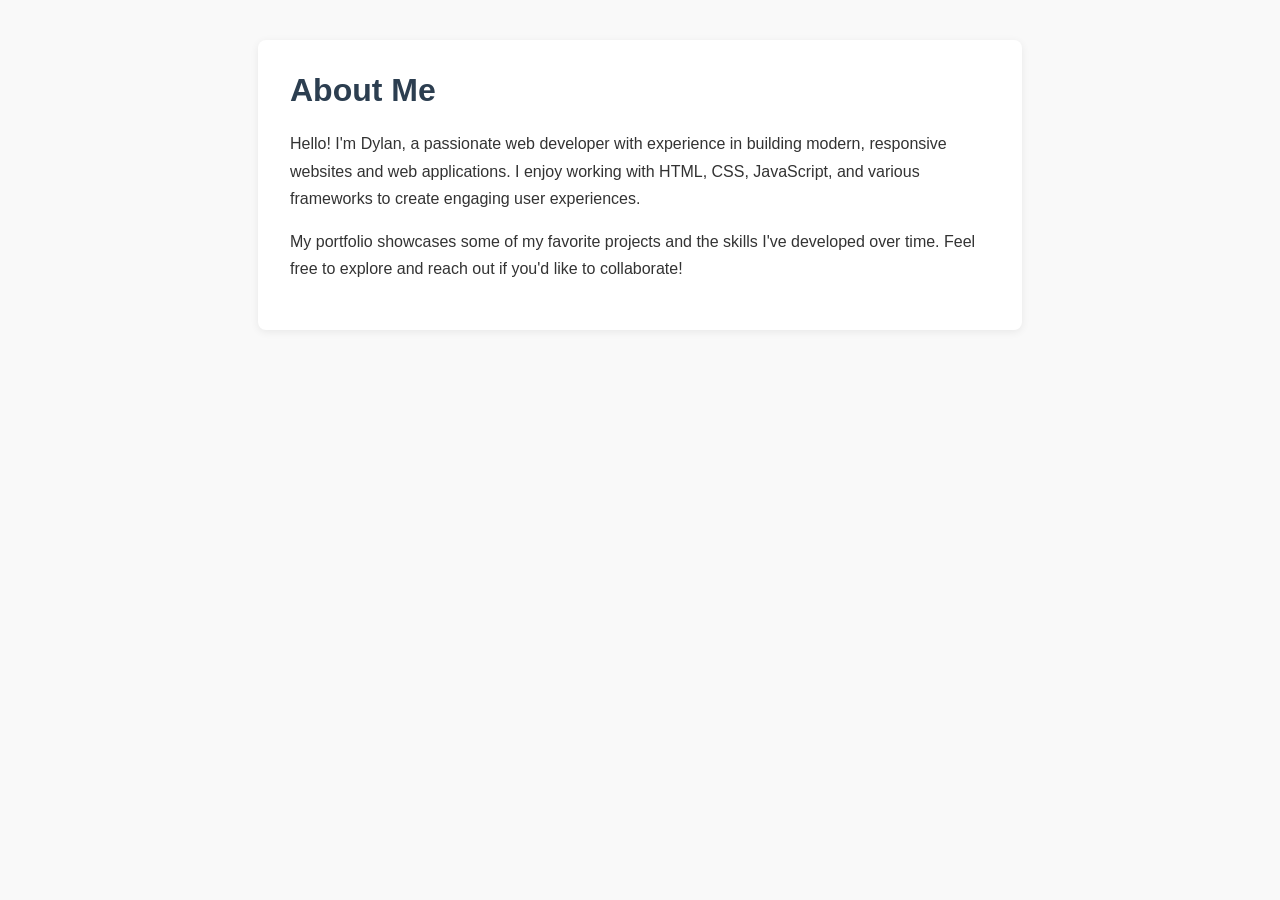
==== about.html @ c8c73f90 "first commit for tests" ====
<!DOCTYPE html>
<html lang="en">
<head>
    <meta charset="UTF-8">
    <meta name="viewport" content="width=device-width, initial-scale=1.0">
    <title>About Me</title>
    <style>
        body {
            font-family: Arial, sans-serif;
            margin: 40px;
            background: #f9f9f9;
            color: #333;
        }
        .container {
            max-width: 700px;
            margin: auto;
            background: #fff;
            padding: 32px;
            border-radius: 8px;
            box-shadow: 0 2px 8px rgba(0,0,0,0.07);
        }
        h1 {
            margin-top: 0;
            color: #2c3e50;
        }
        p {
            line-height: 1.7;
        }
    </style>
</head>
<body>
    <div class="container">
        <h1>About Me</h1>
        <p>
            Hello! I'm Dylan, a passionate web developer with experience in building modern, responsive websites and web applications. I enjoy working with HTML, CSS, JavaScript, and various frameworks to create engaging user experiences.
        </p>
        <p>
            My portfolio showcases some of my favorite projects and the skills I've developed over time. Feel free to explore and reach out if you'd like to collaborate!
        </p>
    </div>
</body>
</html>
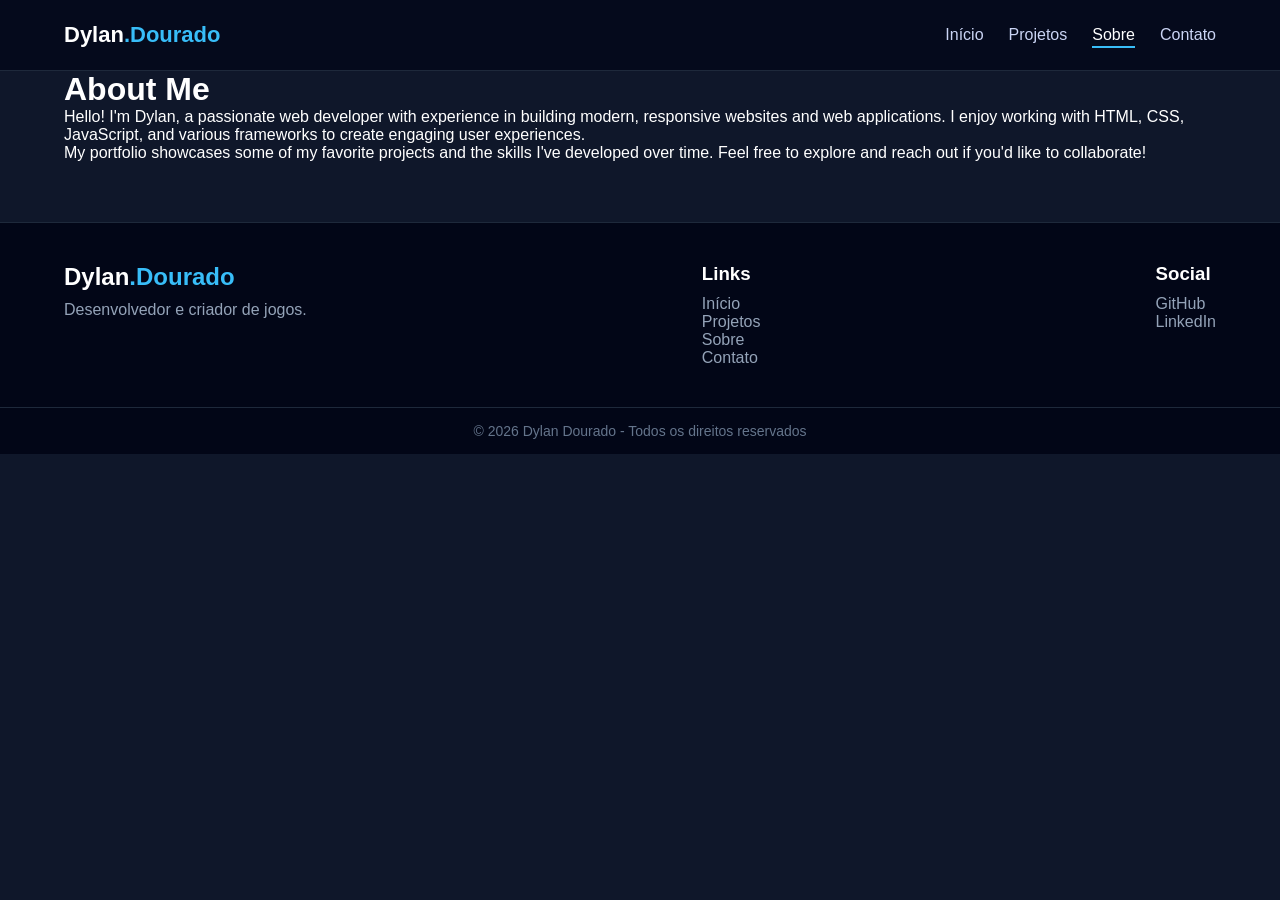
==== commit 5b96df04: "header e footer inicial" ====
--- a/about.html
+++ b/about.html
@@ -4,31 +4,12 @@
     <meta charset="UTF-8">
     <meta name="viewport" content="width=device-width, initial-scale=1.0">
     <title>About Me</title>
-    <style>
-        body {
-            font-family: Arial, sans-serif;
-            margin: 40px;
-            background: #f9f9f9;
-            color: #333;
-        }
-        .container {
-            max-width: 700px;
-            margin: auto;
-            background: #fff;
-            padding: 32px;
-            border-radius: 8px;
-            box-shadow: 0 2px 8px rgba(0,0,0,0.07);
-        }
-        h1 {
-            margin-top: 0;
-            color: #2c3e50;
-        }
-        p {
-            line-height: 1.7;
-        }
-    </style>
+    <link rel="stylesheet" href="src/style.css">
 </head>
 <body>
+
+    <div id="header"></div>
+
     <div class="container">
         <h1>About Me</h1>
         <p>
@@ -38,5 +19,10 @@
             My portfolio showcases some of my favorite projects and the skills I've developed over time. Feel free to explore and reach out if you'd like to collaborate!
         </p>
     </div>
+
+    <div id="footer"></div>
+
+    <script src="/script.js"></script>
+
 </body>
 </html>
--- a/src/style.css
+++ b/src/style.css
@@ -0,0 +1,193 @@
+/* ===== RESET ===== */
+* {
+    margin: 0;
+    padding: 0;
+    box-sizing: border-box;
+}
+
+/* ===== BODY ===== */
+body {
+    font-family: Arial, sans-serif;
+    background: #0f172a;
+    color: white;
+}
+
+/* ===== CONTAINER ===== */
+.container {
+    width: 90%;
+    max-width: 1200px;
+    margin: auto;
+}
+
+/* ===== HEADER ===== */
+.main-header {
+    position: sticky;
+    top: 0;
+    width: 100%;
+    background: rgba(2, 6, 23, 0.7);
+    backdrop-filter: blur(12px);
+    border-bottom: 1px solid #1e293b;
+    transition: 0.3s;
+    z-index: 1000;
+}
+
+    /* efeito ao rolar */
+    .main-header.scrolled {
+        background: rgba(2, 6, 23, 1);
+        box-shadow: 0 4px 20px rgba(0,0,0,0.4);
+    }
+
+/* layout */
+.header-content {
+    display: flex;
+    justify-content: space-between;
+    align-items: center;
+    height: 70px;
+}
+
+/* ===== LOGO ===== */
+.logo a {
+    text-decoration: none;
+    font-size: 22px;
+    font-weight: bold;
+    color: white;
+}
+
+.logo span {
+    color: #38bdf8;
+}
+
+/* ===== NAV ===== */
+.nav-links {
+    list-style: none;
+    display: flex;
+    gap: 25px;
+}
+
+    .nav-links a {
+        text-decoration: none;
+        color: #cbd5f5;
+        position: relative;
+        transition: 0.3s;
+    }
+
+        /* underline animado */
+        .nav-links a::after {
+            content: "";
+            position: absolute;
+            width: 0%;
+            height: 2px;
+            background: #38bdf8;
+            left: 0;
+            bottom: -5px;
+            transition: 0.3s;
+        }
+
+        .nav-links a:hover {
+            color: white;
+        }
+
+            .nav-links a:hover::after {
+                width: 100%;
+            }
+
+        /* link ativo */
+        .nav-links a.active {
+            color: white;
+        }
+
+            .nav-links a.active::after {
+                width: 100%;
+            }
+
+/* ===== MOBILE ===== */
+.menu-toggle {
+    display: none;
+    font-size: 28px;
+    cursor: pointer;
+}
+
+/* RESPONSIVO */
+@media (max-width: 768px) {
+
+    .menu-toggle {
+        display: block;
+    }
+
+    .nav {
+        position: absolute;
+        top: 70px;
+        right: 0;
+        width: 100%;
+        background: #020617;
+        display: none;
+        flex-direction: column;
+        padding: 20px 0;
+    }
+
+        .nav.active {
+            display: flex;
+        }
+
+    .nav-links {
+        flex-direction: column;
+        align-items: center;
+        gap: 15px;
+    }
+}
+/* ===== FOOTER ===== */
+.main-footer {
+    background: #020617;
+    margin-top: 60px;
+    border-top: 1px solid #1e293b;
+}
+
+/* layout principal */
+.footer-content {
+    display: flex;
+    justify-content: space-between;
+    gap: 40px;
+    padding: 40px 0;
+}
+
+    /* t�tulos */
+    .footer-content h2,
+    .footer-content h3 {
+        margin-bottom: 10px;
+    }
+
+    .footer-content span {
+        color: #38bdf8;
+    }
+
+/* texto */
+.footer-left p {
+    color: #94a3b8;
+}
+
+/* listas */
+.footer-links ul,
+.footer-social ul {
+    list-style: none;
+}
+
+.footer-links a,
+.footer-social a {
+    text-decoration: none;
+    color: #94a3b8;
+    transition: 0.3s;
+}
+
+    .footer-links a:hover,
+    .footer-social a:hover {
+        color: #38bdf8;
+    }
+
+/* parte inferior */
+.footer-bottom {
+    text-align: center;
+    padding: 15px;
+    border-top: 1px solid #1e293b;
+    color: #64748b;
+    font-size: 14px;
+}
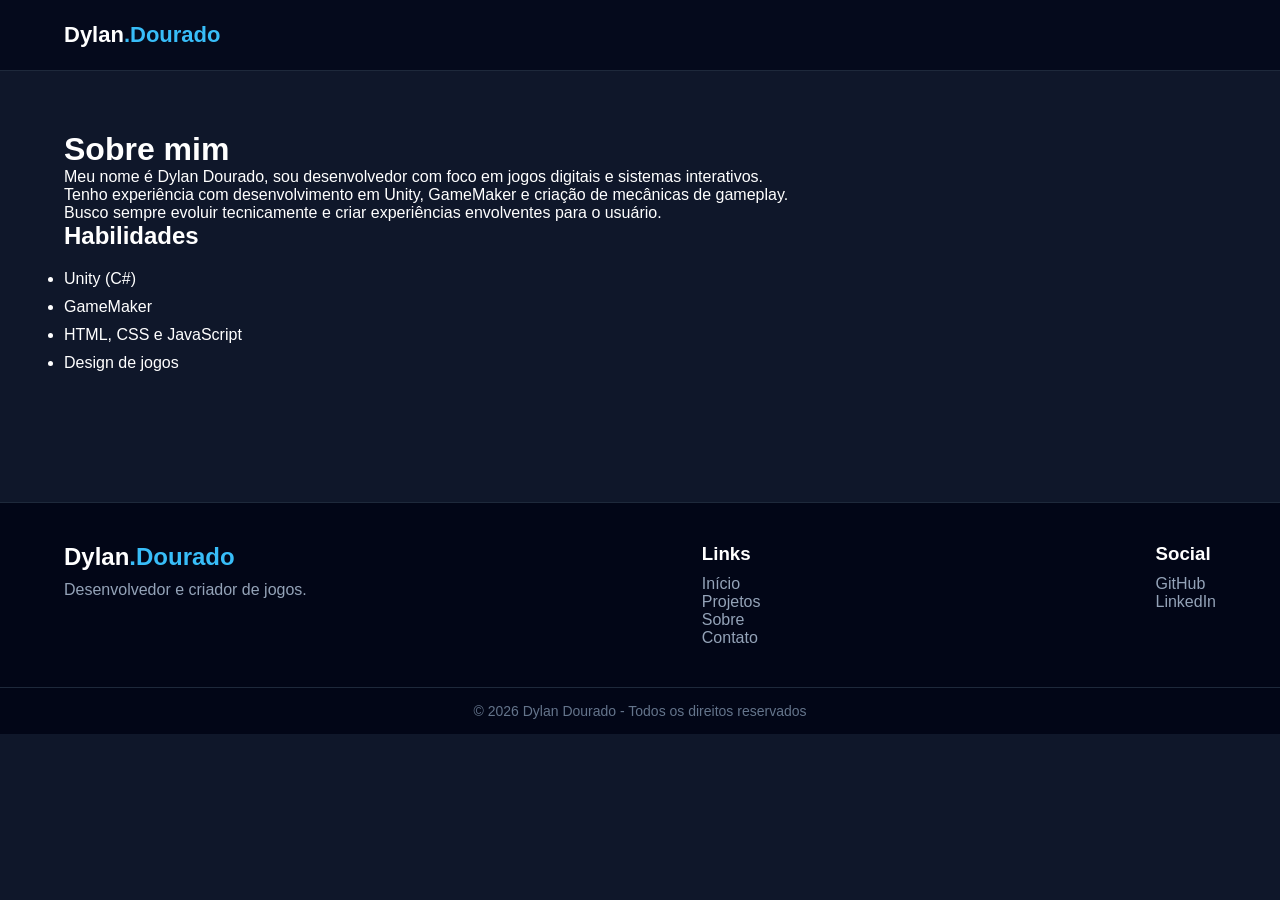
==== commit 1bfaec5c: "versao 1 incompleta" ====
--- a/about.html
+++ b/about.html
@@ -1,28 +1,46 @@
 <!DOCTYPE html>
-<html lang="en">
+<html lang="pt-BR">
 <head>
     <meta charset="UTF-8">
+    <title>Sobre</title>
     <meta name="viewport" content="width=device-width, initial-scale=1.0">
-    <title>About Me</title>
-    <link rel="stylesheet" href="src/style.css">
+    <link rel="stylesheet" href="style.css">
 </head>
+
 <body>
 
     <div id="header"></div>
 
-    <div class="container">
-        <h1>About Me</h1>
+    <main class="container about-page">
+
+        <h1>Sobre mim</h1>
+
         <p>
-            Hello! I'm Dylan, a passionate web developer with experience in building modern, responsive websites and web applications. I enjoy working with HTML, CSS, JavaScript, and various frameworks to create engaging user experiences.
+            Meu nome é Dylan Dourado, sou desenvolvedor com foco em jogos digitais e sistemas interativos.
         </p>
+
         <p>
-            My portfolio showcases some of my favorite projects and the skills I've developed over time. Feel free to explore and reach out if you'd like to collaborate!
+            Tenho experiência com desenvolvimento em Unity, GameMaker e criação de mecânicas de gameplay.
         </p>
-    </div>
+
+        <p>
+            Busco sempre evoluir tecnicamente e criar experiências envolventes para o usuário.
+        </p>
+
+        <h2>Habilidades</h2>
+
+        <ul class="skills">
+            <li>Unity (C#)</li>
+            <li>GameMaker</li>
+            <li>HTML, CSS e JavaScript</li>
+            <li>Design de jogos</li>
+        </ul>
+
+    </main>
 
     <div id="footer"></div>
 
-    <script src="/script.js"></script>
+    <script src="script.js"></script>
 
 </body>
 </html>
--- a/style.css
+++ b/style.css
@@ -0,0 +1,447 @@
+/* ===== RESET ===== */
+* {
+    margin: 0;
+    padding: 0;
+    box-sizing: border-box;
+}
+.nav {
+    display: none;
+}
+
+.nav.active {
+    display: flex;
+}
+
+/* ===== BODY ===== */
+body {
+    font-family: Arial, sans-serif;
+    background: #0f172a;
+    color: white;
+}
+
+/* ===== CONTAINER ===== */
+.container {
+    width: 90%;
+    max-width: 1200px;
+    margin: auto;
+}
+
+/* ===== HEADER ===== */
+.main-header {
+    position: sticky;
+    top: 0;
+    width: 100%;
+    background: rgba(2, 6, 23, 0.7);
+    backdrop-filter: blur(12px);
+    border-bottom: 1px solid #1e293b;
+    transition: 0.3s;
+    z-index: 1000;
+}
+
+/* efeito ao rolar */
+.main-header.scrolled {
+    background: rgba(2, 6, 23, 1);
+    box-shadow: 0 4px 20px rgba(0,0,0,0.4);
+}
+
+/* layout */
+.header-content {
+    display: flex;
+    justify-content: space-between;
+    align-items: center;
+    height: 70px;
+}
+
+/* ===== LOGO ===== */
+.logo a {
+    text-decoration: none;
+    font-size: 22px;
+    font-weight: bold;
+    color: white;
+}
+
+.logo span {
+    color: #38bdf8;
+}
+
+/* ===== NAV ===== */
+.nav-links {
+    list-style: none;
+    display: flex;
+    gap: 25px;
+}
+
+.nav-links a {
+    text-decoration: none;
+    color: #cbd5f5;
+    position: relative;
+    transition: 0.3s;
+}
+
+/* underline animado */
+.nav-links a::after {
+    content: "";
+    position: absolute;
+    width: 0%;
+    height: 2px;
+    background: #38bdf8;
+    left: 0;
+    bottom: -5px;
+    transition: 0.3s;
+}
+
+.nav-links a:hover {
+    color: white;
+}
+
+.nav-links a:hover::after {
+    width: 100%;
+}
+
+/* link ativo */
+.nav-links a.active {
+    color: white;
+}
+
+.nav-links a.active::after {
+    width: 100%;
+}
+
+/* ===== MOBILE ===== */
+.menu-toggle {
+    display: none;
+    font-size: 28px;
+    cursor: pointer;
+}
+
+/* RESPONSIVO */
+@media (max-width: 768px) 
+{
+    .menu-toggle {
+        display: block;
+    }
+
+    .nav {
+        position: absolute;
+        top: 70px;
+        right: 0;
+        width: 100%;
+        background: #020617;
+        display: none;
+        flex-direction: column;
+        padding: 20px 0;
+    }
+
+    .nav.active {
+        display: flex;
+    }
+
+    .nav-links {
+        flex-direction: column;
+        align-items: center;
+        gap: 15px;
+    }
+}
+/* ===== FOOTER ===== */
+.main-footer {
+    background: #020617;
+    margin-top: 60px;
+    border-top: 1px solid #1e293b;
+}
+
+/* layout principal */
+.footer-content {
+    display: flex;
+    justify-content: space-between;
+    gap: 40px;
+    padding: 40px 0;
+}
+
+    /* t�tulos */
+    .footer-content h2,
+    .footer-content h3 {
+        margin-bottom: 10px;
+    }
+
+    .footer-content span {
+        color: #38bdf8;
+    }
+
+/* texto */
+.footer-left p {
+    color: #94a3b8;
+}
+
+/* listas */
+.footer-links ul,
+.footer-social ul {
+    list-style: none;
+}
+
+.footer-links a,
+.footer-social a {
+    text-decoration: none;
+    color: #94a3b8;
+    transition: 0.3s;
+}
+
+    .footer-links a:hover,
+    .footer-social a:hover {
+        color: #38bdf8;
+    }
+
+/* parte inferior */
+.footer-bottom {
+    text-align: center;
+    padding: 15px;
+    border-top: 1px solid #1e293b;
+    color: #64748b;
+    font-size: 14px;
+}
+
+/* ===== CONTACT PAGE ===== */
+.contact-main {
+    min-height: 80vh;
+    display: flex;
+    align-items: center;
+    padding: 40px 0;
+}
+
+.contact-section {
+    width: 90%;
+    max-width: 1100px;
+    margin: auto;
+    display: flex;
+    gap: 40px;
+}
+
+/* INFO */
+.contact-info {
+    flex: 1;
+}
+
+    .contact-info h1 {
+        font-size: 32px;
+        margin-bottom: 10px;
+    }
+
+    .contact-info p {
+        color: #94a3b8;
+        margin-bottom: 20px;
+    }
+
+.contact-details p {
+    margin-top: 10px;
+}
+
+/* FORM */
+.contact-form {
+    flex: 1;
+    background: #020617;
+    padding: 30px;
+    border-radius: 12px;
+    box-shadow: 0 0 20px rgba(0,0,0,0.3);
+}
+
+.form-group {
+    margin-bottom: 15px;
+}
+
+    .form-group label {
+        display: block;
+        margin-bottom: 5px;
+    }
+
+    .form-group input,
+    .form-group textarea {
+        width: 100%;
+        padding: 10px;
+        border-radius: 6px;
+        border: none;
+        outline: none;
+    }
+
+    .form-group textarea {
+        min-height: 120px;
+    }
+
+button {
+    width: 100%;
+    padding: 12px;
+    background: #38bdf8;
+    border: none;
+    border-radius: 6px;
+    color: black;
+    font-weight: bold;
+    cursor: pointer;
+    transition: 0.3s;
+}
+
+    button:hover {
+        background: #0ea5e9;
+    }
+
+/* RESPONSIVO */
+@media (max-width: 768px) {
+
+    .contact-section {
+        flex-direction: column;
+    }
+}
+
+/* ===== THANK YOU PAGE ===== */
+.thanks-main {
+    min-height: 80vh;
+    display: flex;
+    align-items: center;
+    justify-content: center;
+}
+
+/* caixa central */
+.thanks-box {
+    background: #020617;
+    padding: 40px;
+    border-radius: 12px;
+    text-align: center;
+    max-width: 500px;
+    width: 90%;
+    box-shadow: 0 0 25px rgba(0,0,0,0.4);
+}
+
+/* t�tulo */
+.thanks-box h1 {
+    font-size: 28px;
+    margin-bottom: 10px;
+}
+
+/* texto */
+.thanks-box p {
+    color: #94a3b8;
+    margin-bottom: 20px;
+}
+
+/* bot�o */
+.thanks-box a {
+    display: inline-block;
+    padding: 12px 20px;
+    background: #38bdf8;
+    color: black;
+    text-decoration: none;
+    border-radius: 6px;
+    font-weight: bold;
+    transition: 0.3s;
+}
+
+.thanks-box a:hover {
+    background: #0ea5e9;
+}
+
+/* anima��o leve */
+.thanks-box {
+    animation: fadeIn 0.6s ease-in-out;
+}
+
+@keyframes fadeIn {
+    from {
+        opacity: 0;
+        transform: translateY(20px);
+    }
+
+    to {
+        opacity: 1;
+        transform: translateY(0);
+    }
+}
+
+/* ===== HERO ===== */
+.hero {
+    padding: 100px 0;
+    text-align: center;
+}
+
+    .hero h1 {
+        font-size: 40px;
+    }
+
+    .hero span {
+        color: #38bdf8;
+    }
+
+    .hero p {
+        color: #94a3b8;
+        margin: 15px 0;
+    }
+
+.btn {
+    display: inline-block;
+    padding: 12px 20px;
+    background: #38bdf8;
+    color: black;
+    text-decoration: none;
+    border-radius: 6px;
+    margin-top: 10px;
+}
+
+/* ===== SECTIONS ===== */
+.about-preview,
+.projects-preview {
+    margin: 60px auto;
+}
+
+    .about-preview p {
+        margin: 10px 0;
+        color: #94a3b8;
+    }
+
+/* ===== PROJECTS ===== */
+.projects-grid {
+    display: grid;
+    grid-template-columns: repeat(3, 1fr);
+    gap: 20px;
+    margin-top: 20px;
+}
+
+.project-card {
+    background: #020617;
+    padding: 20px;
+    border-radius: 10px;
+    transition: 0.3s;
+}
+
+    .project-card:hover {
+        transform: translateY(-5px);
+    }
+
+    .project-card p {
+        color: #94a3b8;
+    }
+
+/* ===== ABOUT ===== */
+.about-page {
+    padding: 60px 0;
+}
+
+.skills {
+    margin-top: 20px;
+}
+
+    .skills li {
+        margin-bottom: 10px;
+    }
+
+/* ===== PROJECT PAGE ===== */
+.projects-page {
+    padding: 60px 0;
+}
+
+/* RESPONSIVO */
+@media (max-width: 768px) {
+
+    .projects-grid {
+        grid-template-columns: 1fr;
+    }
+
+    .hero h1 {
+        font-size: 28px;
+    }
+}
